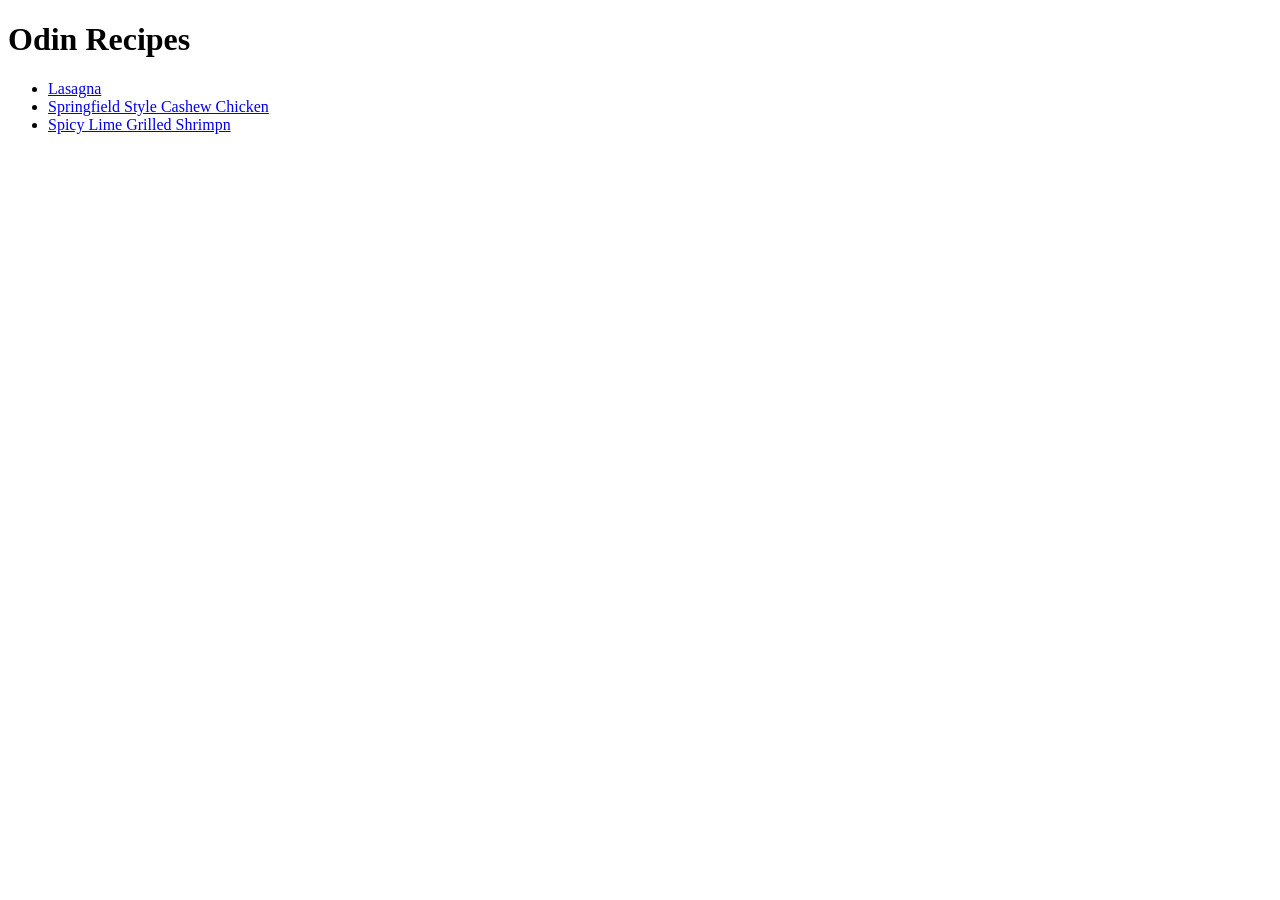
==== index.html @ c8a11f16 "Create a recipe website - Added three recipes. - Created a homepage." ====
<!DOCTYPE html>
<html lang="en">
    <head>
        <meta charset="utf-8">
        <title>My Recipe</title>
    </head>
    <body>
        <h1>Odin Recipes</h1>
        <ul>
            <li><a href="./recipes/lasagna.html">Lasagna</a></li>
            <li><a href="./recipes/springfield_style_cashew_chicken.html">Springfield Style Cashew Chicken</a></li>
            <li><a href="./recipes/spicy_lime_grilled_shrimp.html">Spicy Lime Grilled Shrimpn</a></li>
        </ul>
    </body>
</html>
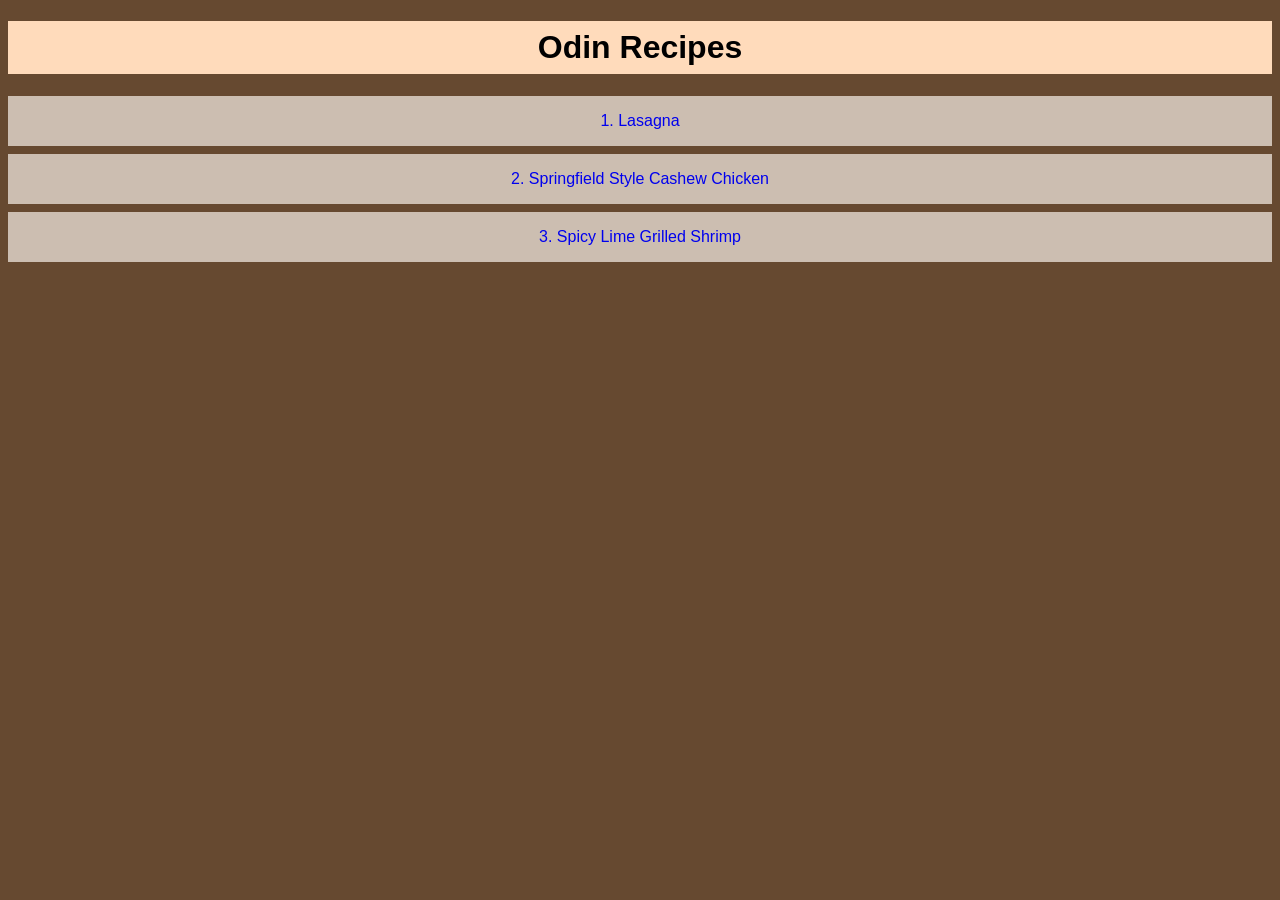
==== commit df2973ba: "Complete index page css" ====
--- a/index.html
+++ b/index.html
@@ -3,13 +3,16 @@
     <head>
         <meta charset="utf-8">
         <title>My Recipe</title>
+        <link rel="stylesheet" href="index.css">
     </head>
     <body>
-        <h1>Odin Recipes</h1>
-        <ul>
+        <h1 class="title">Odin Recipes</h1>
+
+        <ol class="recipe-list">
             <li><a href="./recipes/lasagna.html">Lasagna</a></li>
             <li><a href="./recipes/springfield_style_cashew_chicken.html">Springfield Style Cashew Chicken</a></li>
-            <li><a href="./recipes/spicy_lime_grilled_shrimp.html">Spicy Lime Grilled Shrimpn</a></li>
-        </ul>
+            <li><a href="./recipes/spicy_lime_grilled_shrimp.html">Spicy Lime Grilled Shrimp</a></li>
+        </ol>
+
     </body>
 </html>
--- a/index.css
+++ b/index.css
@@ -0,0 +1,43 @@
+html {
+    font-family:Verdana, Geneva, Tahoma, sans-serif;
+    background: #664930;
+}
+
+a {
+    text-decoration: none;
+}
+
+.title {
+    background: #FFDBBB;
+    text-align: center;
+    padding: 8px;
+}
+
+.recipe-list {
+    counter-reset: recipe;
+    list-style-position: inside;
+    text-align: center;
+    list-style-type: none;
+    padding-left: 0;
+}
+
+.recipe-list li {
+    width: 100%;
+    background: #CCBEB1;
+    margin: 8px 0px;
+    counter-increment: recipe;
+}
+
+.recipe-list li a {
+    width: 100%;
+    box-sizing: border-box;
+    display: inline-block;
+}
+
+.recipe-list li a::before {
+    content: counter(recipe) ". ";
+}
+
+ .recipe-list li a {
+       padding: 16px 0px;
+}
